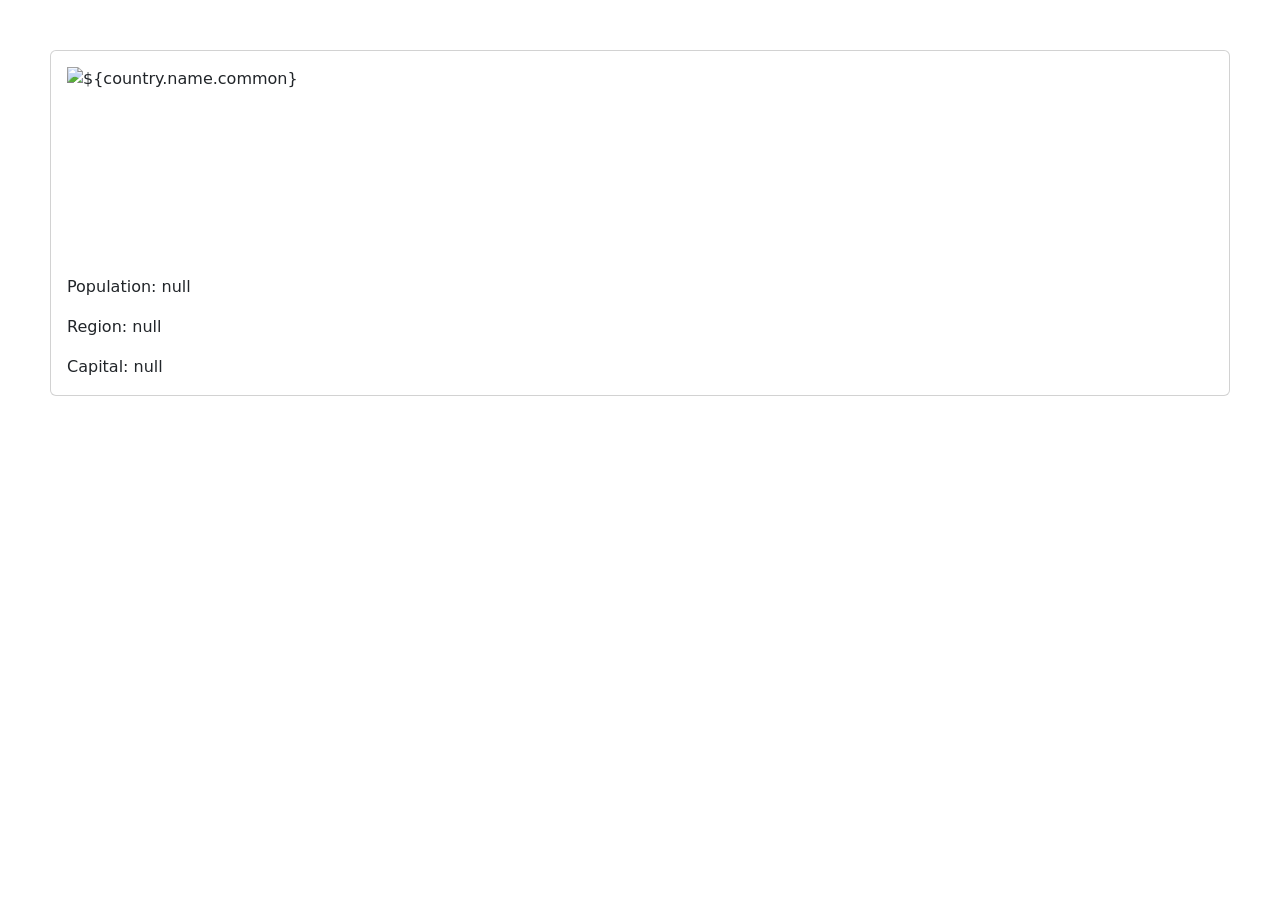
==== src/details.html @ 685a081e "Implemented search and display by region feature" ====
<!DOCTYPE html>
<html lang="en">

<head>
    <meta charset="UTF-8">
    <meta name="viewport" content="width=device-width, initial-scale=1.0">

    <link href="https://cdn.jsdelivr.net/npm/bootstrap@5.3.8/dist/css/bootstrap.min.css" rel="stylesheet"
        integrity="sha384-sRIl4kxILFvY47J16cr9ZwB07vP4J8+LH7qKQnuqkuIAvNWLzeN8tE5YBujZqJLB" crossorigin="anonymous">

    <script src="https://cdn.jsdelivr.net/npm/bootstrap@5.3.8/dist/js/bootstrap.bundle.min.js"
        integrity="sha384-FKyoEForCGlyvwx9Hj09JcYn3nv7wiPVlz7YYwJrWVcXK/BmnVDxM+D2scQbITxI"
        crossorigin="anonymous"></script>

    <link rel="stylesheet" href="DetailStyle.css">
    <title>REST Countries Api - Details Page</title>
</head>

<body>

    <div class="card h-100">
        <img id="countryFlag" src="" class="card-img-top p-3" style="height: 200px; object-fit: contain;"
            alt=${country.name.common}>
        <div class="card-body">
            <h5 id="countryName" class="card-title text-truncate"></h5>
            <p id="countryPop" class="card-text">Population: ${country.population}</p>
            <p id="countryRegion" class="card-text">Region: ${country.region}</p>
            <p id="countryCapital" class="card-text">Capital: ${country.capital}</p>
        </div>
    </div>

    <script>
        const params = new URLSearchParams(window.location.search);
        const flag = params.get('flag')
        const name = params.get('name');
        const population = params.get('population')
        const region = params.get('region')
        const capital = params.get('capital')

        if (flag !== "" && name !== "") {
            document.getElementById("countryFlag").src = flag
            document.getElementById("countryName").textContent = name
            document.getElementById("countryPop").textContent = `Population: ${population}`
            document.getElementById("countryRegion").textContent = `Region: ${region}`
            document.getElementById("countryCapital").textContent = `Capital: ${capital}`
        }
    </script>

</body>

</html>
---- src/DetailStyle.css ----
body{
margin-left: 50px;
margin-right: 50px;
margin-top: 50px;
}

.card { transition: transform 0.2s; }
.card:hover { transform: scale(1.05); }
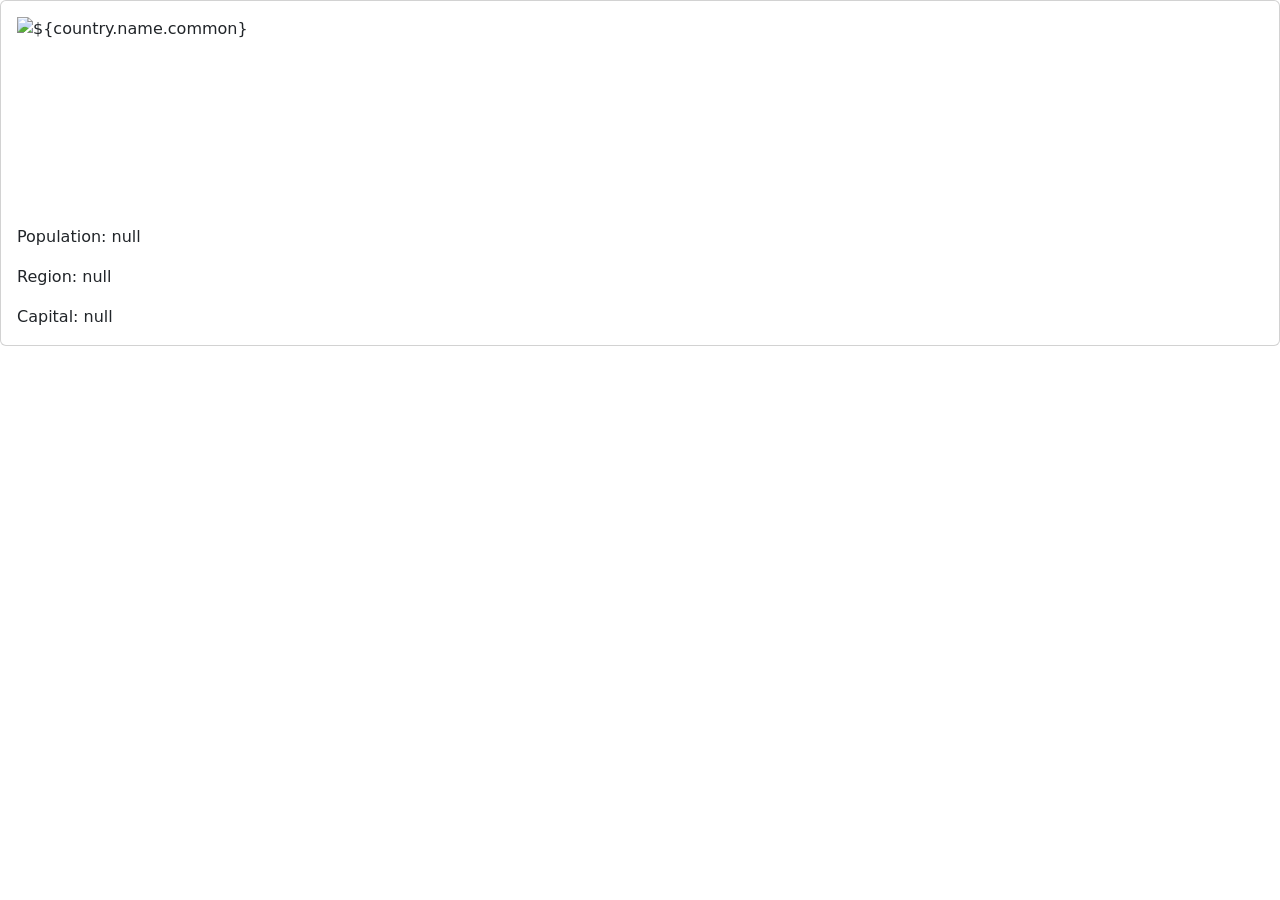
==== commit 3e9ffeea: "Added README.md content" ====
--- a/src/details.html
+++ b/src/details.html
@@ -12,7 +12,7 @@
         integrity="sha384-FKyoEForCGlyvwx9Hj09JcYn3nv7wiPVlz7YYwJrWVcXK/BmnVDxM+D2scQbITxI"
         crossorigin="anonymous"></script>
 
-    <link rel="stylesheet" href="DetailStyle.css">
+    <link rel="stylesheet" href="detailStyle.css">
     <title>REST Countries Api - Details Page</title>
 </head>
 
